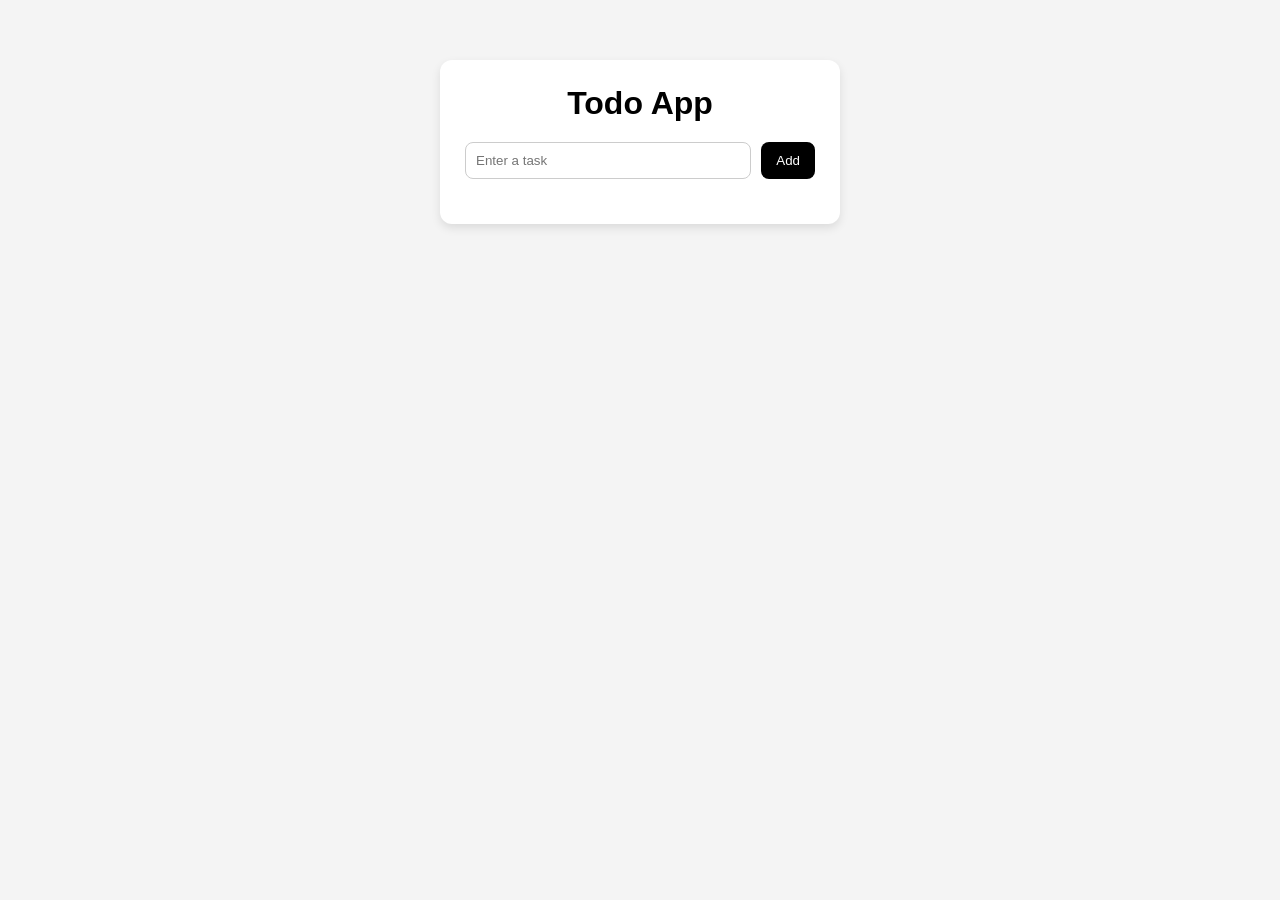
==== index.html @ 6a221581 "Add the to-do app" ====
<!DOCTYPE html>
<html lang="en">
<head>
  <meta charset="UTF-8" />
  <meta name="viewport" content="width=device-width, initial-scale=1.0"/>
  <title>Simple Todo App</title>
  <link rel="stylesheet" href="index.css">
</head>
<body>

  <div class="container">
    <h1>Todo App</h1>

    <div class="input-area">
      <input type="text" id="todoInput" placeholder="Enter a task">
      <button id="addBtn">Add</button>
    </div>

    <ul id="todoList"></ul>
  </div>

  <script src="index.js"></script>
</body>
</html>
---- index.css ----
* {
  margin: 0;
  padding: 0;
  box-sizing: border-box;
  font-family: Arial, sans-serif;
}

body {
  background: #f4f4f4;
  display: flex;
  justify-content: center;
  padding-top: 60px;
}

.container {
  background: white;
  width: 400px;
  padding: 25px;
  border-radius: 12px;
  box-shadow: 0 4px 10px rgba(0,0,0,0.1);
}

h1 {
  text-align: center;
  margin-bottom: 20px;
}

.input-area {
  display: flex;
  gap: 10px;
}

input {
  flex: 1;
  padding: 10px;
  border: 1px solid #ccc;
  border-radius: 8px;
}

button {
  padding: 10px 15px;
  border: none;
  background: black;
  color: white;
  border-radius: 8px;
  cursor: pointer;
}

button:hover {
  opacity: 0.8;
}

ul {
  margin-top: 20px;
  list-style: none;
}

.li {
  background: #eee;
  padding: 12px;
  border-radius: 8px;
  margin-bottom: 10px;
  display: flex;
  justify-content: space-between;
  align-items: center;
}

.delete-btn {
  background: crimson;
  padding: 6px 10px;
  border-radius: 6px;
  color: white;
  cursor: pointer;
}
.edit {
  background: #007bff;
  padding: 6px 10px;
  border-radius: 6px;
  color: white;
  cursor: pointer;
}
.edit-input {
  flex: 1;
  padding: 8px;
  border: 1px solid #ccc;
  border-radius: 6px;
}
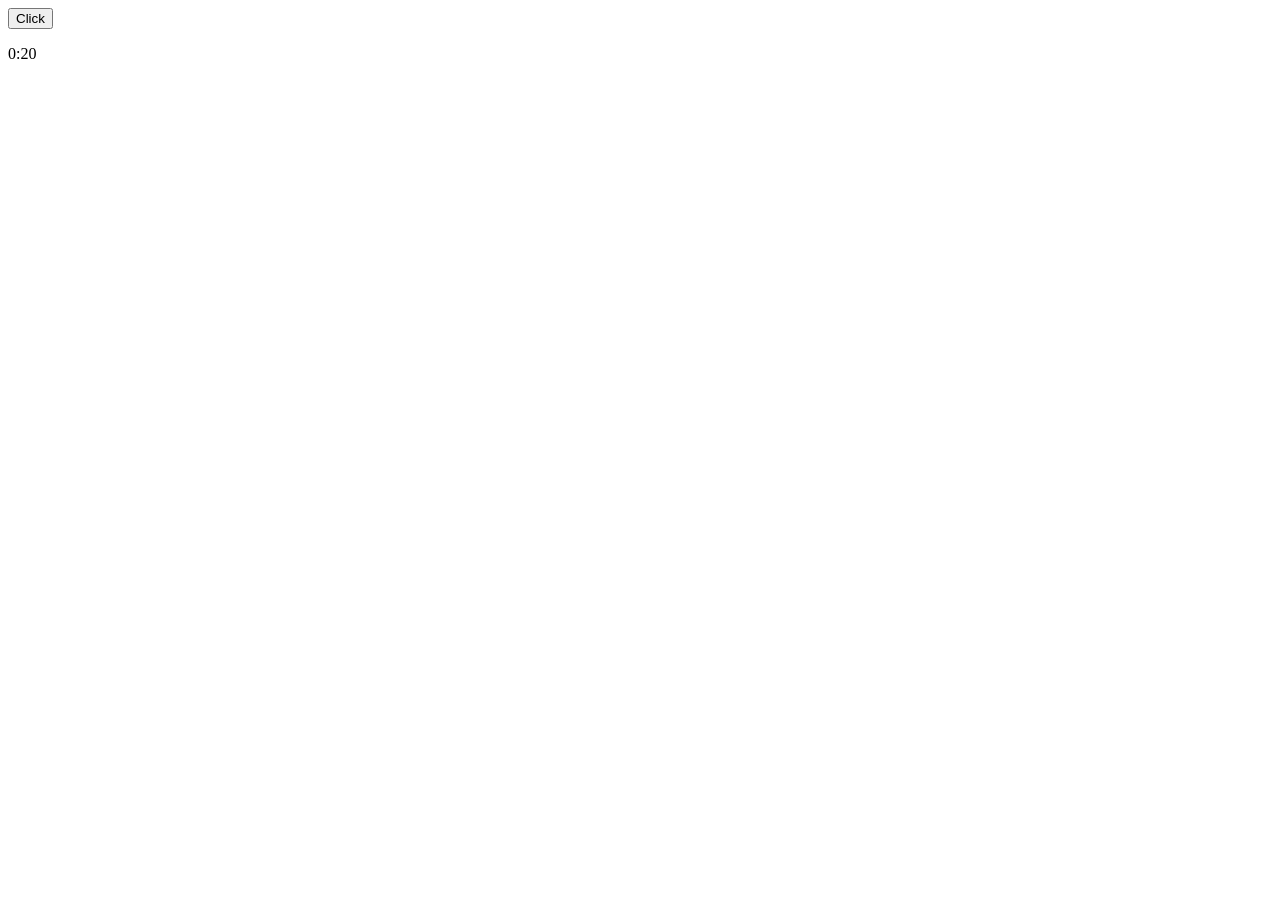
==== commit e7d30e1f: "Add the high order functions lesson" ====
--- a/index.html
+++ b/index.html
@@ -1,24 +1,13 @@
 <!DOCTYPE html>
 <html lang="en">
 <head>
-  <meta charset="UTF-8" />
-  <meta name="viewport" content="width=device-width, initial-scale=1.0"/>
-  <title>Simple Todo App</title>
-  <link rel="stylesheet" href="index.css">
+    <meta charset="UTF-8">
+    <meta name="viewport" content="width=device-width, initial-scale=1.0">
+    <title>Document</title>
 </head>
 <body>
-
-  <div class="container">
-    <h1>Todo App</h1>
-
-    <div class="input-area">
-      <input type="text" id="todoInput" placeholder="Enter a task">
-      <button id="addBtn">Add</button>
-    </div>
-
-    <ul id="todoList"></ul>
-  </div>
-
-  <script src="index.js"></script>
+    <button>Click</button>
+    <p></p>
+  <script src="./script.js"></script>  
 </body>
 </html>
